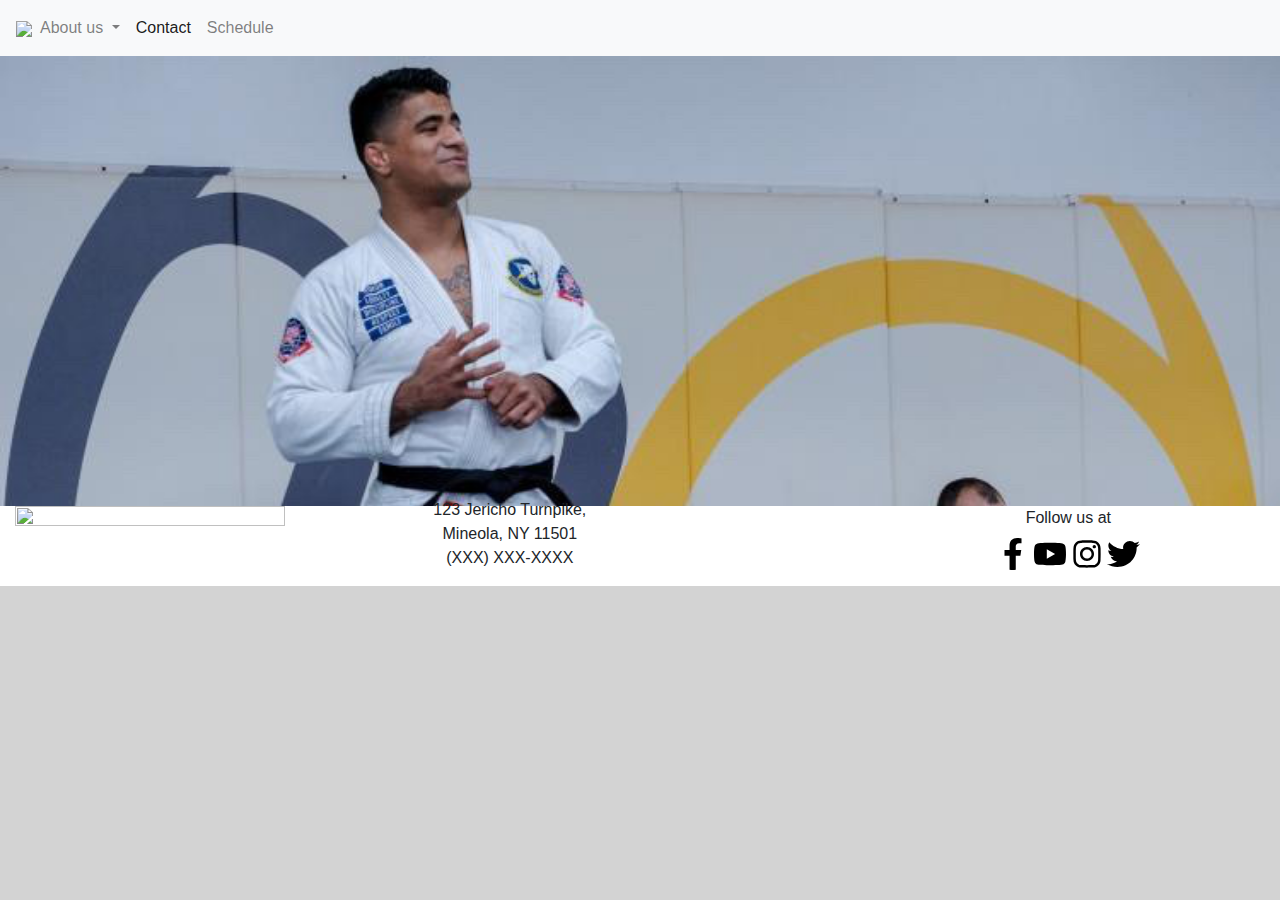
==== about.html @ 9d8d0b53 "footer address centered at bottom on index, flat on contact page for prespective" ====
<!doctype html>
<html lang="en">

<head>
  <meta charset="utf-8">
  <title> Royal Jiu Jitsu Academy</title>
  <link rel="shortcut icon" href="./images/crown.jpg" />
  <link rel="stylesheet" href="https://stackpath.bootstrapcdn.com/bootstrap/4.4.1/css/bootstrap.min.css" integrity="sha384-Vkoo8x4CGsO3+Hhxv8T/Q5PaXtkKtu6ug5TOeNV6gBiFeWPGFN9MuhOf23Q9Ifjh" crossorigin="anonymous">
  <link rel="stylesheet" href="./main.css" />
  <script src="https://code.jquery.com/jquery-3.4.1.slim.min.js" integrity="sha384-J6qa4849blE2+poT4WnyKhv5vZF5SrPo0iEjwBvKU7imGFAV0wwj1yYfoRSJoZ+n" crossorigin="anonymous"></script>
  <script src="https://cdn.jsdelivr.net/npm/popper.js@1.16.0/dist/umd/popper.min.js" integrity="sha384-Q6E9RHvbIyZFJoft+2mJbHaEWldlvI9IOYy5n3zV9zzTtmI3UksdQRVvoxMfooAo" crossorigin="anonymous"></script>
  <script src="https://stackpath.bootstrapcdn.com/bootstrap/4.4.1/js/bootstrap.min.js" integrity="sha384-wfSDF2E50Y2D1uUdj0O3uMBJnjuUD4Ih7YwaYd1iqfktj0Uod8GCExl3Og8ifwB6" crossorigin="anonymous"></script>
</head>

<body>
  <!-- NAV BAR START -->
  <nav class="navbar navbar-expand-lg navbar-light bg-light">
  <a href="#" class="navbar-left"><img class="logonav" src="./images/royal_logo.jpg" /></a>
  <button class="navbar-toggler" type="button" data-toggle="collapse" data-target="#navbarSupportedContent" aria-controls="navbarSupportedContent" aria-expanded="false" aria-label="Toggle navigation">
    <span class="navbar-toggler-icon"></span>
  </button>

  <div class="collapse navbar-collapse" id="navbarSupportedContent">
    <ul class="navbar-nav mr-auto">
      <li class="nav-item dropdown">
        <a class="nav-link dropdown-toggle" href="#" id="navbarDropdown" role="button" data-toggle="dropdown" aria-haspopup="true" aria-expanded="false">
          About us
        </a>
        <div class="dropdown-menu" aria-labelledby="navbarDropdown">
          <a class="dropdown-item" href="#">What is Jiu Jitsu</a>
          <a class="dropdown-item" href="#">Academy</a>
          <a class="dropdown-item" href="#">Instructors</a>
          <a class="dropdown-item" href="#">Marcelo Garcia Association</a>
        </div>
      </li>
      <li class="nav-item active">
        <a class="nav-link" href="#">Contact <span class="sr-only">(current)</span></a>
      </li>
      <li class="nav-item">
        <a class="nav-link" href="#">Schedule</a>
      </li>


    </ul>

  </div>
</nav>
<!-- NAV BAR END -->
<div id='hero' style="background-image:url('./images/03896688-73CF-4210-ACCD-B51EF392FA5D.jpeg')">

</div>

<!-- FOOTER START -->
      <div class="Container footerDiv">
          <div class="row">
            <div class="col-sm">
              <div class="col-sm columns">
                <a href="#" class="navbar-left"><img class="footerlogo" src="./images/royal_logo.jpg" /></a>
              </div>
            </div>
            <div class="col-sm text-center">
              <address class="addressBox">

                123 Jericho Turnpike,<br />
                Mineola, NY 11501 <br />
                (XXX) XXX-XXXX
              </address>
            </div>
            <div class="col-sm text-center socialmediaDiv">
              <label>Follow us at</label>
              <ul class="list-unstyled" id="horizontalicons">
                <li>
                  <a href="https://www.facebook.com/Royal-Jiu-Jitsu-Academy-111787443727468/?modal=admin_todo_tour" target="_blank">
                    <img class="footerSMicons" src="./images/iconfinder_BW_Facebook_2_glyph_svg_5305153.svg">
                  </a>
                </li>
                <a href="https://www.youtube.com/channel/UCwiW_0VGoEzo8NAWolKjRUw?disable_polymer=true" target="_blank">
                  <img class="footerSMicons" src="./images/iconfinder_BW_Youtube_glyph_svg_5305164.svg">
                </a>
                <li>
                  <a href="https://www.instagram.com/royaljiujitsu_/" target="_blank">
                    <img class="footerSMicons" src="./images/iconfinder_Instagram_glyph_svg_5335781.svg">
                  </a>
                </li>
                <li>
                  <a href="https://twitter.com/royaljiujitsu" target="_blank">
                    <img class="footerSMicons" src="./images/iconfinder_BW_Twitter_glyph_svg_5305170.svg">
                  </a>
                </li>
              </ul>
            </div>
          </div>
      </div>
      <!-- FOOTER END -->
</body>

</html>
---- main.css ----
.linkDiv {
  justify-content: space-between;
}
body {
  background-color: lightGrey;

}
.logonav{
  width:25%;
  length:25%;
}
.footerlogo {
  width:85%;
  height:85%;
}

.btn-primary {
	background-color: darkGrey;
	border-color: gold;

}

.btn-primary:hover {
	background-color: gold;
}

.footerSMicons {
	width: 8%;
	height: 8%;
}

#horizontalicons li{
    display: inline;
}

.footerDiv {
  /* position: relative; */
  background-color: white;
  width:100%;

}

#bannerPhoto {
  background-image: url("https://www.essentialbjj.com/wp-content/uploads/2017/03/img-main-1.jpg");
  height:550px;
  background-position: center;
  background-repeat: no-repeat;
  background-size: cover;
  position: relative;
}

body {
  overflow-x: hidden;
}

.addressBox {
  position: absolute;
  bottom: 0;

  /* border:1px solid black; */
}
.socialmediaDiv {
  margin-right:10px;
}

#hero {
  min-height: 400px;
  height: 50vh;
  background-size: cover;
  background-position: center top;
}
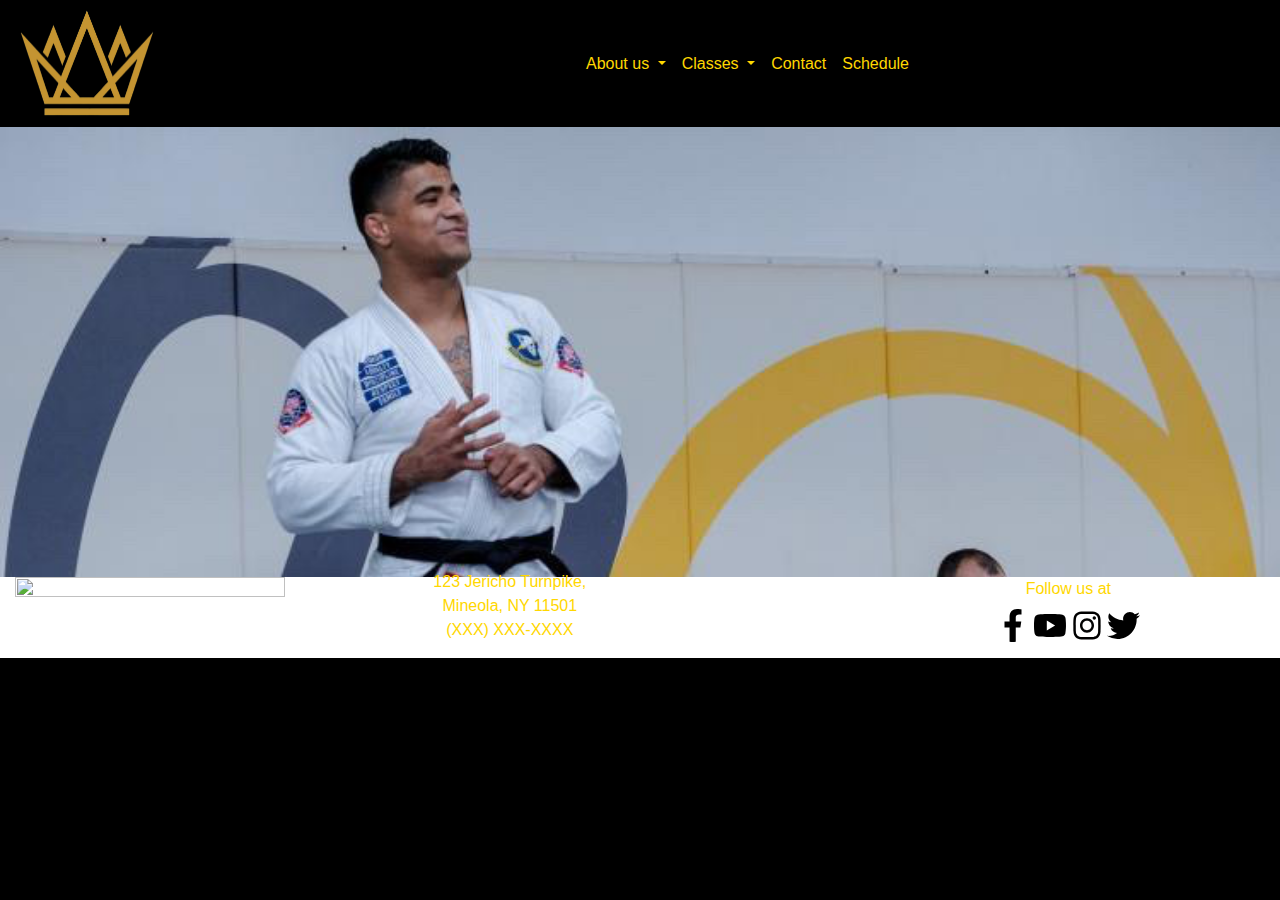
==== commit b069ffe4: "added unfinished black Nav to all pages" ====
--- a/about.html
+++ b/about.html
@@ -14,8 +14,8 @@
 
 <body>
   <!-- NAV BAR START -->
-  <nav class="navbar navbar-expand-lg navbar-light bg-light">
-  <a href="#" class="navbar-left"><img class="logonav" src="./images/royal_logo.jpg" /></a>
+  <nav class="navbar navbar-expand-lg black-light bg-black" >
+  <a href="./index.html" class="navbar-left"><img class="logonav" src="./images/crown-removebg-preview.png" /></a>
   <button class="navbar-toggler" type="button" data-toggle="collapse" data-target="#navbarSupportedContent" aria-controls="navbarSupportedContent" aria-expanded="false" aria-label="Toggle navigation">
     <span class="navbar-toggler-icon"></span>
   </button>
@@ -23,18 +23,27 @@
   <div class="collapse navbar-collapse" id="navbarSupportedContent">
     <ul class="navbar-nav mr-auto">
       <li class="nav-item dropdown">
-        <a class="nav-link dropdown-toggle" href="#" id="navbarDropdown" role="button" data-toggle="dropdown" aria-haspopup="true" aria-expanded="false">
+        <a class="nav-link dropdown-toggle" href="#" id="navbarDropdown" role="button" data-toggle="dropdown" aria-haspopup="true" aria-expanded="false" >
           About us
         </a>
         <div class="dropdown-menu" aria-labelledby="navbarDropdown">
-          <a class="dropdown-item" href="#">What is Jiu Jitsu</a>
-          <a class="dropdown-item" href="#">Academy</a>
-          <a class="dropdown-item" href="#">Instructors</a>
-          <a class="dropdown-item" href="#">Marcelo Garcia Association</a>
+          <a class="dropdown-item" href="./aboutWhat.html">What is Jiu Jitsu</a>
+          <a class="dropdown-item" href="./academy.html">Academy</a>
+          <a class="dropdown-item" href="./instructors.html">Instructors</a>
+          <a class="dropdown-item" href="./marceloG.html">Marcelo Garcia Association</a>
+        </div>
+      </li>
+      <li class="nav-item dropdown">
+        <a class="nav-link dropdown-toggle" href="#" id="navbarDropdown" role="button" data-toggle="dropdown" aria-haspopup="true" aria-expanded="false">
+          Classes
+        </a>
+        <div class="dropdown-menu" aria-labelledby="navbarDropdown">
+          <a class="dropdown-item" href="./kids.html">Kids</a>
+          <a class="dropdown-item" href="./adults.html">Adults</a>
         </div>
       </li>
       <li class="nav-item active">
-        <a class="nav-link" href="#">Contact <span class="sr-only">(current)</span></a>
+        <a class="nav-link" href="./contact.html">Contact <span class="sr-only">(current)</span></a>
       </li>
       <li class="nav-item">
         <a class="nav-link" href="#">Schedule</a>
--- a/main.css
+++ b/main.css
@@ -1,48 +1,52 @@
 .linkDiv {
   justify-content: space-between;
 }
+
 body {
-  background-color: lightGrey;
+  background-color: black;
+}
+p {
+  color:ghostWhite;
+}
 
+.logonav {
+  width: 25%;
+  length: 25%;
 }
-.logonav{
-  width:25%;
-  length:25%;
-}
+
 .footerlogo {
-  width:85%;
-  height:85%;
+  width: 85%;
+  height: 85%;
 }
 
 .btn-primary {
-	background-color: darkGrey;
-	border-color: gold;
-
+  background-color: darkGrey;
+  border-color: gold;
 }
 
 .btn-primary:hover {
-	background-color: gold;
+  background-color: gold;
 }
 
 .footerSMicons {
-	width: 8%;
-	height: 8%;
+  width: 8%;
+  height: 8%;
 }
 
-#horizontalicons li{
-    display: inline;
+#horizontalicons li {
+  display: inline;
 }
 
 .footerDiv {
   /* position: relative; */
   background-color: white;
-  width:100%;
-
+  color:gold;
+  width: 100%;
 }
 
 #bannerPhoto {
   background-image: url("https://www.essentialbjj.com/wp-content/uploads/2017/03/img-main-1.jpg");
-  height:550px;
+  height: 475px;
   background-position: center;
   background-repeat: no-repeat;
   background-size: cover;
@@ -56,11 +60,11 @@
 .addressBox {
   position: absolute;
   bottom: 0;
-
   /* border:1px solid black; */
 }
+
 .socialmediaDiv {
-  margin-right:10px;
+  margin-right: 10px;
 }
 
 #hero {
@@ -69,3 +73,84 @@
   background-size: cover;
   background-position: center top;
 }
+
+.instructorDiv {
+  display: flex;
+  flex-direction: row;
+  margin: 15px;
+  padding: 10px;
+  border-bottom: 1px solid gold;
+}
+
+.instructorPhoto {
+  margin-right: 25px;
+}
+
+.iconPhoto {
+  margin-top: 20px;
+  width: 100%
+}
+
+#AboutWhatbannerPhoto {
+  background-image: url("./images/armbarphoto.jpeg");
+  height: 400px;
+  background-repeat: no-repeat;
+  background-position: center;
+  background-size: cover;
+  position: relative;
+  margin-bottom: 30px;
+}
+
+#AdultsbannerPhoto {
+  background-image: url("./images/03896688-73CF-4210-ACCD-B51EF392FA5D.jpeg");
+  height: 338.5px;
+  background-repeat: no-repeat;
+  background-size: cover;
+  position: relative;
+  margin-bottom: 30px;
+}
+
+.bannerPhotoHeaderText {
+  padding-top: 1em;
+  font-size: 1.50em;
+  margin-block-start: 0em;
+  margin-block-end: 0em;
+  margin-inline-start: 2em;
+  margin-inline-end: 2em;
+  color: ghostWhite;
+}
+
+.entry-content {
+  color: Ghostwhite;
+  font-weight: 100;
+  font-size: 18px;
+  line-height: 1.4em;
+  margin-bottom: 40px;
+}
+
+.aboutWhatH3 {
+
+  box-sizing: border-box;
+  display: block;
+  font-family: Montserrat, sans-serif;
+  font-size: 36px;
+  font-weight: 500;
+  height: 38px;
+  line-height: 38px;
+  margin-block-end: 20px;
+  margin-block-start: 20px;
+  margin-bottom: 20px;
+  margin-inline-end: 0px;
+  margin-inline-start: 0px;
+  margin-top: 20px;
+  text-size-adjust: 100%;
+}
+
+.adultsh5{
+  color:gold;
+  font-size:1.5em;
+}
+
+a {
+  color:gold;
+}
